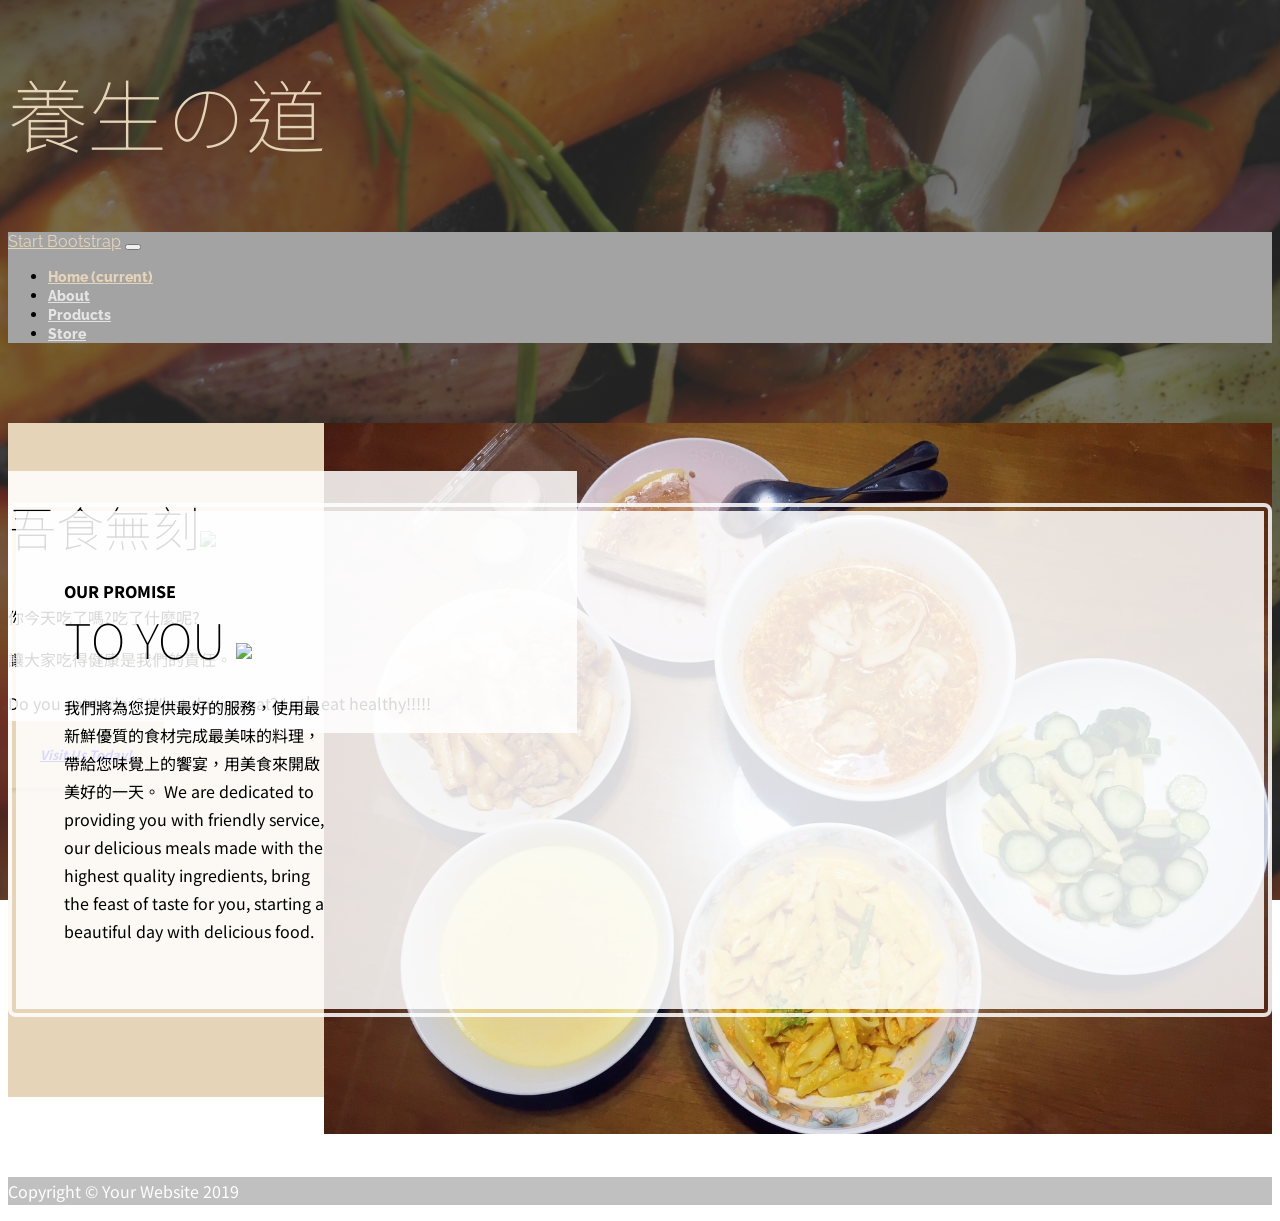
==== index.html @ b388756f "Update index.html" ====
<!DOCTYPE html>
<html lang="zh-Hant-TW">

<head>
<link href="https://unpkg.com/aos@2.3.1/dist/aos.css" rel="stylesheet">
  <meta charset="utf-8">
  <meta name="viewport" content="width=device-width, initial-scale=1, shrink-to-fit=no">
  <meta name="description" content="飲食">
  <meta name="author" content="吳依庭">

  <title>飲食行不行</title>

  <!-- Bootstrap core CSS -->
  <link href="vendor/bootstrap/css/bootstrap.min.css" rel="stylesheet">

  <!-- Custom fonts for this template -->
  <link href="https://fonts.googleapis.com/css?family=Raleway:100,100i,200,200i,300,300i,400,400i,500,500i,600,600i,700,700i,800,800i,900,900i" rel="stylesheet">
  <link href="https://fonts.googleapis.com/css?family=Lora:400,400i,700,700i" rel="stylesheet">

  <!-- Custom styles for this template -->
  <link href="css/business-casual.min.css" rel="stylesheet">
  
  <!-- google正體中文字型 -->
  <link href="https://fonts.googleapis.com/css?family=Noto+Sans+TC" rel="stylesheet">
  
  <!-- Custom styles for this template -->
  <link href="css/resume.min.css" rel="stylesheet">

  <!-- 連接新的css檔案 -->
  <link href="css/myresume.css" rel="stylesheet">

</head>

<body>

  <h1 class="site-heading text-center text-white d-none d-lg-block">
    <span class="site-heading-upper text-primary mb-3"></span>
    <span class="site-heading-lower text-primary mb-3">養生の道</span>
  </h1>

  <!-- Navigation -->
  <nav class="navbar navbar-expand-lg navbar-dark py-lg-4" id="mainNav">
    <div class="container">
      <a class="navbar-brand text-uppercase text-expanded font-weight-bold d-lg-none" href="#">Start Bootstrap</a>
      <button class="navbar-toggler" type="button" data-toggle="collapse" data-target="#navbarResponsive" aria-controls="navbarResponsive" aria-expanded="false" aria-label="Toggle navigation">
        <span class="navbar-toggler-icon"></span>
      </button>
      <div class="collapse navbar-collapse" id="navbarResponsive">
        <ul class="navbar-nav mx-auto">
          <li class="nav-item active px-lg-4">
            <a class="nav-link text-uppercase text-expanded" href="index.html">Home
              <span class="sr-only">(current)</span>
            </a>
          </li>
          <li class="nav-item px-lg-4">
            <a class="nav-link text-uppercase text-expanded" href="about.html">About</a>
          </li>
          <li class="nav-item px-lg-4">
            <a class="nav-link text-uppercase text-expanded" href="products.html">Products</a>
          </li>
          <li class="nav-item px-lg-4">
            <a class="nav-link text-uppercase text-expanded" href="store.html">Store</a>
          </li>
        </ul>
      </div>
    </div>
  </nav>

  <section class="page-section clearfix">
    <div class="container">
      <div class="intro" data-aos="zoom-in">
        <img class="intro-img img-fluid mb-3 mb-lg-0 rounded" src="img/封面食物.jpg" alt="">
        <div class="intro-text center-0 text-left bg-faded p-5 rounded" data-aos="fade-up" data-aos-delay="300">
          <h2 class="section-heading mb-4">
            <span class="section-heading-upper"></span>
            <span class="section-heading-lower">吾食無刻<img src="https://img.icons8.com/dotty/80/000000/tableware.png"></span>
          </h2>
          <br>你今天吃了嗎?吃了什麼呢?</br>
        <p class="mb-3">讓大家吃得健康是我們的責任。
          </p>
          
          <p>Do you eat today? What do you eat? Let's eat healthy!!!!!</p>
          
          <div class="intro-button mx-auto text-center">
            
            <a href="https://www.instagram.com/drinkandeat_/?hl=zh-tw">
              <i class="btn btn-primary btn-xl" href="#">Visit Us Today!</i>
            </a>
          </div>
        </div>
      </div>
    </div>
  </section>

  <section class="page-section cta">
    <div class="container" data-aos="fade">
      <div class="row">
        <div class="col-xl-9 mx-auto">
          <div class="cta-inner text-left rounded">
            <h2 class="section-heading mb-4">
              <span class="section-heading-upper">Our Promise</span>
              <span class="section-heading-lower">To You <img src="https://img.icons8.com/wired/64/000000/ok-hand.png"></span>
            </h2>
            <p class="mb-0">我們將為您提供最好的服務，使用最新鮮優質的食材完成最美味的料理，帶給您味覺上的饗宴，用美食來開啟美好的一天。
               We are dedicated to providing you with friendly service, our delicious meals made with the highest quality ingredients, bring the feast of taste for you, starting a beautiful day with delicious food.</p>
          </div>
        </div>
      </div>
    </div>
  </section>

  <footer class="footer text-faded text-center py-5">
    <div class="container">
      <p class="m-0 small">Copyright &copy; Your Website 2019</p>
    </div>
  </footer>

  <!-- Bootstrap core JavaScript -->
  <script src="vendor/jquery/jquery.min.js"></script>
  <script src="vendor/bootstrap/js/bootstrap.bundle.min.js"></script>
<script src="https://unpkg.com/aos@2.3.1/dist/aos.js"></script>
  <script>
  AOS.init();
</script>
</body>

</html>
---- css/business-casual.min.css ----
/*!
 * Start Bootstrap - Business Casual v5.0.6 (https://startbootstrap.com/template-overviews/business-casual)
 * Copyright 2013-2019 Start Bootstrap
 * Licensed under MIT (https://github.com/BlackrockDigital/startbootstrap-business-casual/blob/master/LICENSE)
 */body{font-family:Lora;background:-webkit-gradient(linear,left top,left bottom,from(rgba(52, 52, 52,0.65))),url(../img/底圖1.jpg);background:linear-gradient(255,255,0,0.3)),url(../img/bg.jpg);background-attachment:fixed;background-position:center;background-size:cover}h1,h2,h3,h4,h5,h6{font-family:Raleway}p{line-height:1.75}.text-faded{color:#ffffff}.site-heading{margin-top:5rem;margin-bottom:5rem;text-transform:uppercase;line-height:1;font-family:Raleway}.site-heading .site-heading-upper{display:block;font-size:2rem;font-weight:800}.site-heading .site-heading-lower{font-size:5rem;font-weight:100;line-height:4rem}.page-section{margin-top:5rem;margin-bottom:5rem}.section-heading{text-transform:uppercase}.section-heading .section-heading-upper{display:block;font-size:1rem;font-weight:800}.section-heading .section-heading-lower{display:block;font-size:3rem;font-weight:100}.bg-faded{background-color:rgba(255,255,255,.85)}#mainNav{background-color:rgba(52, 52, 52,0.65);font-family:Raleway}#mainNav .navbar-brand{color:#e6d4b8}#mainNav .navbar-nav .nav-item .nav-link{color:rgba(255,255,255,.7);font-weight:800}#mainNav .navbar-nav .nav-item.active .nav-link{color:#e6d4b8}@media (min-width:992px){#mainNav .navbar-nav .nav-item .nav-link{font-size:.9rem}#mainNav .navbar-nav .nav-item .nav-link:hover{color:rgba(255,255,255,.4)}#mainNav .navbar-nav .nav-item.active .nav-link:hover{color:#e6d4b8}}.btn-xl{font-weight:700;font-size:.8rem;padding-top:1.5rem;padding-bottom:1.5rem;padding-left:2rem;padding-right:2rem}.intro{position:relative}@media (min-width:992px){.intro .intro-img{width:75%;float:right}.intro .intro-text{left:0;width:60%;margin-top:3rem;position:absolute}.intro .intro-text .intro-button{width:100%;left:0;position:absolute;bottom:-2rem}}@media (min-width:1200px){.intro .intro-text{width:45%}}.cta{padding-top:5rem;padding-bottom:5rem;background-color:rgba(230,167,86,.9)}.cta .cta-inner{position:relative;padding:3rem;margin:.5rem;background-color:rgba(255,255,255,.85)}.cta .cta-inner:before{border-radius:.5rem;content:'';position:absolute;top:-.5rem;bottom:-.5rem;left:-.5rem;right:-.5rem;border:.25rem solid rgba(255,255,255,.85)}@media (min-width:992px){.about-heading .about-heading-img{position:relative;z-index:0}.about-heading .about-heading-content{margin-top:-5rem;position:relative;z-index:1}}@media (min-width:992px){.product-item .product-item-title{position:relative;z-index:1;margin-bottom:-3rem}.product-item .product-item-img{position:relative;z-index:0;max-width:60vw}.product-item .product-item-description{position:relative;z-index:1;margin-top:-3rem;max-width:50vw}}.list-hours{font-size:.9rem}.list-hours .list-hours-item{border-bottom:1px solid rgba(230,167,86,.5);padding-bottom:.25rem;margin-bottom:1rem;font-style:italic}.list-hours .list-hours-item.today{font-weight:700;color:#e6d4b8}@media (min-width:992px){.list-hours{width:50%;font-size:1.1rem}}.address strong{font-size:1.2rem}.footer{background-color:rgba(192,192,192,1)}.text-primary{color:#e6d4b8!important}.bg-primary{background-color:#e6d4b8!important}.btn{-webkit-box-shadow:0 3px 3px 0 rgba(33,37,41,.1);box-shadow:0 3px 3px 0 rgba(33,37,41,.1)}.btn-primary{background-color:#e6d4b8;border-color:#e6d4b8}.btn-primary:active,.btn-primary:focus,.btn-primary:hover{background-color:#df902a;border-color:#df902a}.font-weight-light{font-weight:100!important}


.list-hours .list-hours-item.today {
    font-weight: 700;
    color: #e6d4b8;
}
---- css/myresume.css ----
body{
font-family: 'Noto Sans TC', sans-serif;
}
h1,h2,h3,h4,h5,h6 {
  font-family: 'Noto Sans TC', sans-serif; 
  text-transform: none;
}
.subheading {
  font-family: 'Noto Sans TC', sans-serif;
  font-size: 1.2rem;
  text-transform:none;
  letter-spacing:-0.05rem;
}
h1 .text-primary {
        font-family: 'Noto Sans TC', sans-serif;
	font-size: 3rem;
	letter-spacing: -0.05rem;
	line-height: 3rem;
}

.graph_set {
	margin-top:3rem;
}

.map-container-6{
overflow:hidden;
padding-bottom:56.25%;
position:relative;
height:0;
background-color: #e6d4b8 !important;
}
.map-container-6 iframe{
left:0;
top:0;
height:100%;
width:100%;
position:absolute;
}

.text-primary {
  color: #e6d4b8 !important;
}

.bg-primary {
  background-color: #e6d4b8 !important;
}

.btn-primary {
  background-color: #e6d4b8 !important;
  border-color: #e6d4b8 !important;
}

.btn-primary:hover, .btn-primary:focus, .btn-primary:active {
  background-color: #df902a !important;
  border-color: #df902a !important;
}

.cta {
  padding-top: 5rem;
  padding-bottom: 5rem;
  background-color: #e6d4b8 !important;
}

#mainNav {
  background-color: #a3a3a3; !important
  font-family: 'Raleway';
}

.social-icons a {
  display: inline-block;
  height: 3.5rem;
  width: 3.5rem;
  background-color: #f5f5f5;
  color: #fff !important;
  border-radius: 100%;
  text-align: center;
  font-size: 1.5rem;
  line-height: 3.5rem;
  margin-right: 1rem;
}

.social-icons a:last-child {
  margin-right: 0;
}

.social-icons a:hover {
  background-color: #df902a;
}

.dev-icons {
  font-size: 3rem;
}

.dev-icons .list-inline-item i:hover {
  color: #BD5D38;
}
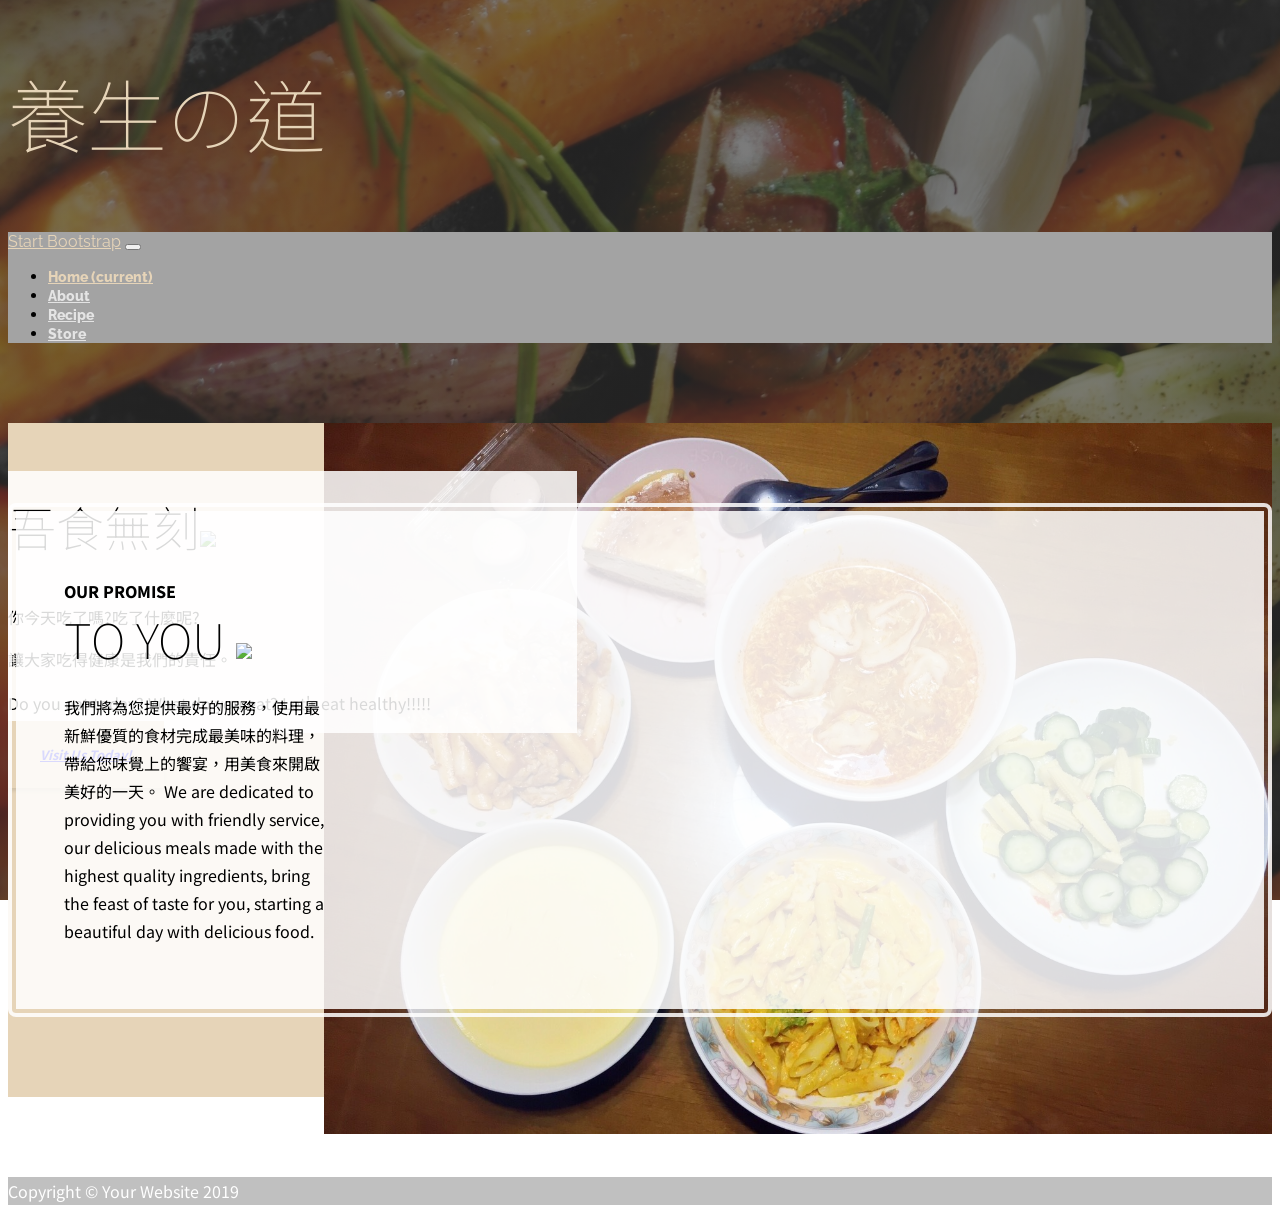
==== commit 8c65ce39: "Update index.html" ====
--- a/index.html
+++ b/index.html
@@ -56,7 +56,7 @@
             <a class="nav-link text-uppercase text-expanded" href="about.html">About</a>
           </li>
           <li class="nav-item px-lg-4">
-            <a class="nav-link text-uppercase text-expanded" href="products.html">Products</a>
+            <a class="nav-link text-uppercase text-expanded" href="products.html">Recipe</a>
           </li>
           <li class="nav-item px-lg-4">
             <a class="nav-link text-uppercase text-expanded" href="store.html">Store</a>
@@ -69,7 +69,7 @@
   <section class="page-section clearfix">
     <div class="container">
       <div class="intro" data-aos="zoom-in">
-        <img class="intro-img img-fluid mb-3 mb-lg-0 rounded" src="img/封面食物.jpg" alt="">
+        <img class="intro-img img-fluid mb-3 mb-lg-0 rounded" src="img/封面食物.jpg" alt="封面食物">
         <div class="intro-text center-0 text-left bg-faded p-5 rounded" data-aos="fade-up" data-aos-delay="300">
           <h2 class="section-heading mb-4">
             <span class="section-heading-upper"></span>
@@ -83,7 +83,7 @@
           
           <div class="intro-button mx-auto text-center">
             
-            <a href="https://www.instagram.com/drinkandeat_/?hl=zh-tw">
+            <a href="https://www.instagram.com/?hl=zh-tw">
               <i class="btn btn-primary btn-xl" href="#">Visit Us Today!</i>
             </a>
           </div>
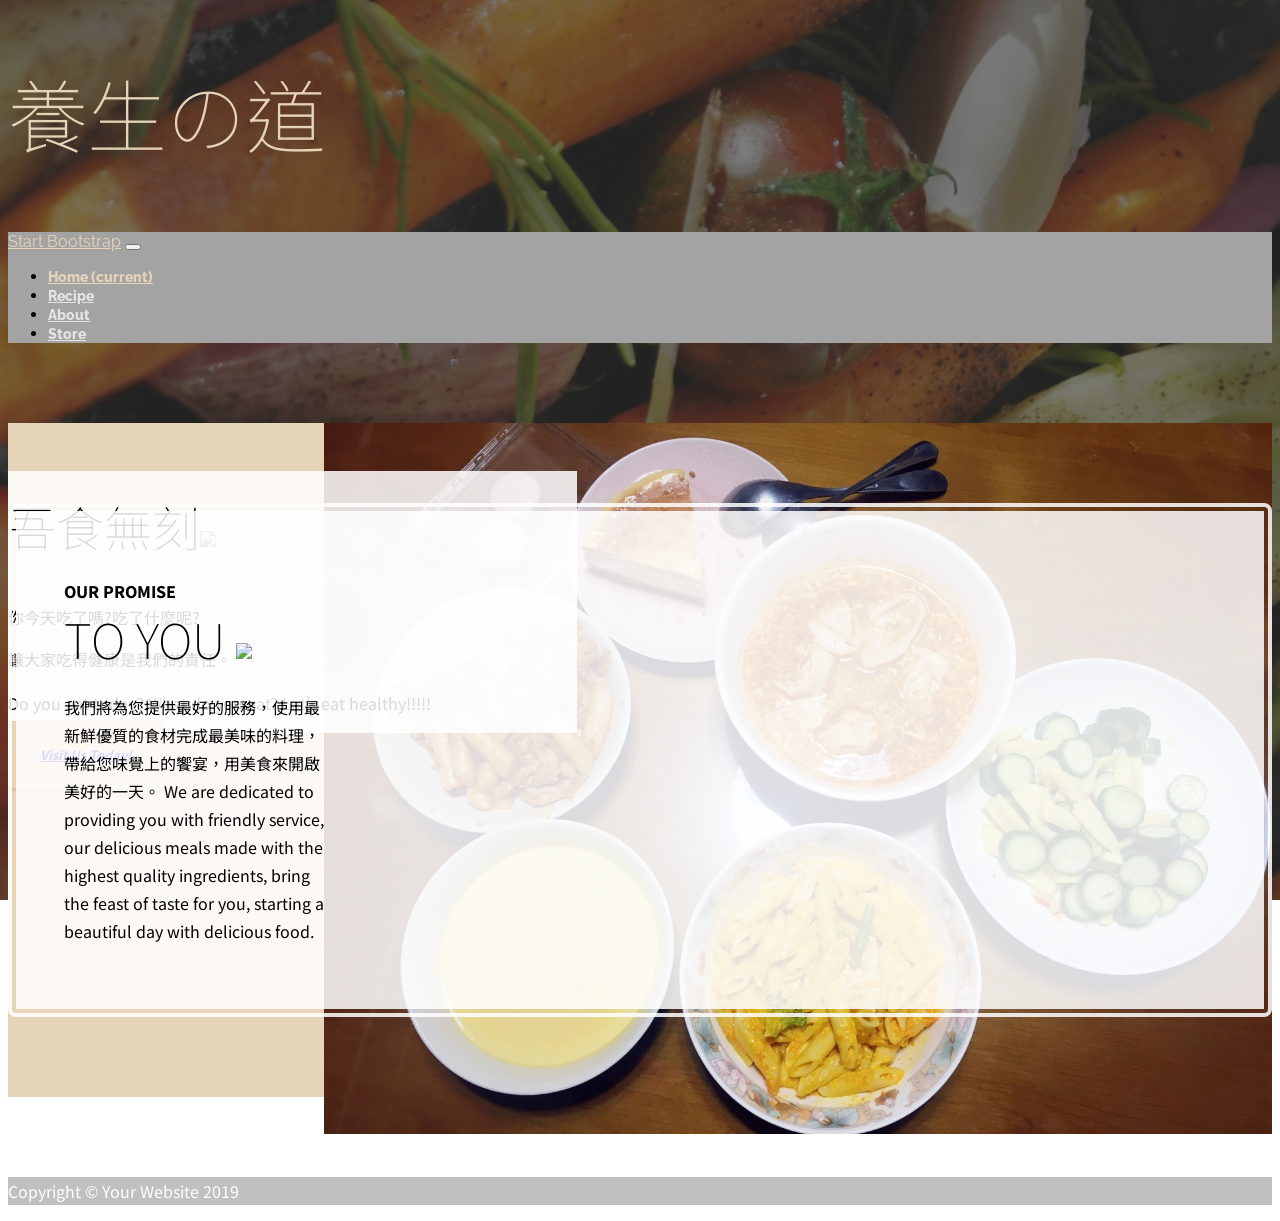
==== commit 343ae539: "Update index.html" ====
--- a/index.html
+++ b/index.html
@@ -8,7 +8,7 @@
   <meta name="description" content="飲食">
   <meta name="author" content="吳依庭">
 
-  <title>飲食行不行</title>
+  <title>養生の道</title>
 
   <!-- Bootstrap core CSS -->
   <link href="vendor/bootstrap/css/bootstrap.min.css" rel="stylesheet">
@@ -53,10 +53,10 @@
             </a>
           </li>
           <li class="nav-item px-lg-4">
-            <a class="nav-link text-uppercase text-expanded" href="about.html">About</a>
+            <a class="nav-link text-uppercase text-expanded" href="products.html">Recipe</a>
           </li>
           <li class="nav-item px-lg-4">
-            <a class="nav-link text-uppercase text-expanded" href="products.html">Recipe</a>
+            <a class="nav-link text-uppercase text-expanded" href="about.html">About</a>
           </li>
           <li class="nav-item px-lg-4">
             <a class="nav-link text-uppercase text-expanded" href="store.html">Store</a>
--- a/css/business-casual.min.css
+++ b/css/business-casual.min.css
@@ -2,10 +2,6 @@
  * Start Bootstrap - Business Casual v5.0.6 (https://startbootstrap.com/template-overviews/business-casual)
  * Copyright 2013-2019 Start Bootstrap
  * Licensed under MIT (https://github.com/BlackrockDigital/startbootstrap-business-casual/blob/master/LICENSE)
- */body{font-family:Lora;background:-webkit-gradient(linear,left top,left bottom,from(rgba(52, 52, 52,0.65))),url(../img/底圖1.jpg);background:linear-gradient(255,255,0,0.3)),url(../img/bg.jpg);background-attachment:fixed;background-position:center;background-size:cover}h1,h2,h3,h4,h5,h6{font-family:Raleway}p{line-height:1.75}.text-faded{color:#ffffff}.site-heading{margin-top:5rem;margin-bottom:5rem;text-transform:uppercase;line-height:1;font-family:Raleway}.site-heading .site-heading-upper{display:block;font-size:2rem;font-weight:800}.site-heading .site-heading-lower{font-size:5rem;font-weight:100;line-height:4rem}.page-section{margin-top:5rem;margin-bottom:5rem}.section-heading{text-transform:uppercase}.section-heading .section-heading-upper{display:block;font-size:1rem;font-weight:800}.section-heading .section-heading-lower{display:block;font-size:3rem;font-weight:100}.bg-faded{background-color:rgba(255,255,255,.85)}#mainNav{background-color:rgba(52, 52, 52,0.65);font-family:Raleway}#mainNav .navbar-brand{color:#e6d4b8}#mainNav .navbar-nav .nav-item .nav-link{color:rgba(255,255,255,.7);font-weight:800}#mainNav .navbar-nav .nav-item.active .nav-link{color:#e6d4b8}@media (min-width:992px){#mainNav .navbar-nav .nav-item .nav-link{font-size:.9rem}#mainNav .navbar-nav .nav-item .nav-link:hover{color:rgba(255,255,255,.4)}#mainNav .navbar-nav .nav-item.active .nav-link:hover{color:#e6d4b8}}.btn-xl{font-weight:700;font-size:.8rem;padding-top:1.5rem;padding-bottom:1.5rem;padding-left:2rem;padding-right:2rem}.intro{position:relative}@media (min-width:992px){.intro .intro-img{width:75%;float:right}.intro .intro-text{left:0;width:60%;margin-top:3rem;position:absolute}.intro .intro-text .intro-button{width:100%;left:0;position:absolute;bottom:-2rem}}@media (min-width:1200px){.intro .intro-text{width:45%}}.cta{padding-top:5rem;padding-bottom:5rem;background-color:rgba(230,167,86,.9)}.cta .cta-inner{position:relative;padding:3rem;margin:.5rem;background-color:rgba(255,255,255,.85)}.cta .cta-inner:before{border-radius:.5rem;content:'';position:absolute;top:-.5rem;bottom:-.5rem;left:-.5rem;right:-.5rem;border:.25rem solid rgba(255,255,255,.85)}@media (min-width:992px){.about-heading .about-heading-img{position:relative;z-index:0}.about-heading .about-heading-content{margin-top:-5rem;position:relative;z-index:1}}@media (min-width:992px){.product-item .product-item-title{position:relative;z-index:1;margin-bottom:-3rem}.product-item .product-item-img{position:relative;z-index:0;max-width:60vw}.product-item .product-item-description{position:relative;z-index:1;margin-top:-3rem;max-width:50vw}}.list-hours{font-size:.9rem}.list-hours .list-hours-item{border-bottom:1px solid rgba(230,167,86,.5);padding-bottom:.25rem;margin-bottom:1rem;font-style:italic}.list-hours .list-hours-item.today{font-weight:700;color:#e6d4b8}@media (min-width:992px){.list-hours{width:50%;font-size:1.1rem}}.address strong{font-size:1.2rem}.footer{background-color:rgba(192,192,192,1)}.text-primary{color:#e6d4b8!important}.bg-primary{background-color:#e6d4b8!important}.btn{-webkit-box-shadow:0 3px 3px 0 rgba(33,37,41,.1);box-shadow:0 3px 3px 0 rgba(33,37,41,.1)}.btn-primary{background-color:#e6d4b8;border-color:#e6d4b8}.btn-primary:active,.btn-primary:focus,.btn-primary:hover{background-color:#df902a;border-color:#df902a}.font-weight-light{font-weight:100!important}
+ */body{font-family:Lora;background:-webkit-gradient(linear,left top,left bottom,from(rgba(52, 52, 52,0.65))),url(../img/底圖1.jpg);background:linear-gradient(255,255,0,0.3)),url(../img/bg.jpg);background-attachment:fixed;background-position:center;background-size:cover}h1,h2,h3,h4,h5,h6{font-family:Raleway}p{line-height:1.75}.text-faded{color:#ffffff}.site-heading{margin-top:5rem;margin-bottom:5rem;text-transform:uppercase;line-height:1;font-family:Raleway}.site-heading .site-heading-upper{display:block;font-size:2rem;font-weight:800}.site-heading .site-heading-lower{font-size:5rem;font-weight:100;line-height:4rem}.page-section{margin-top:5rem;margin-bottom:5rem}.section-heading{text-transform:uppercase}.section-heading .section-heading-upper{display:block;font-size:1rem;font-weight:800}.section-heading .section-heading-lower{display:block;font-size:3rem;font-weight:100}.bg-faded{background-color:rgba(255,255,255,.85)}#mainNav{background-color:rgba(52, 52, 52,0.65);font-family:Raleway}#mainNav .navbar-brand{color:#e6d4b8}#mainNav .navbar-nav .nav-item .nav-link{color:rgba(255,255,255,.7);font-weight:800}#mainNav .navbar-nav .nav-item.active .nav-link{color:#e6d4b8}@media (min-width:992px){#mainNav .navbar-nav .nav-item .nav-link{font-size:.9rem}#mainNav .navbar-nav .nav-item .nav-link:hover{color:rgba(255,255,255,.4)}#mainNav .navbar-nav .nav-item.active .nav-link:hover{color:#e6d4b8}}.btn-xl{font-weight:700;font-size:.8rem;padding-top:1.5rem;padding-bottom:1.5rem;padding-left:2rem;padding-right:2rem}.intro{position:relative}@media (min-width:992px){.intro .intro-img{width:75%;float:right}.intro .intro-text{left:0;width:60%;margin-top:3rem;position:absolute}.intro .intro-text .intro-button{width:100%;left:0;position:absolute;bottom:-2rem}}@media (min-width:1200px){.intro .intro-text{width:45%}}.cta{padding-top:5rem;padding-bottom:5rem;background-color:rgba(230,167,86,.9)}.cta .cta-inner{position:relative;padding:3rem;margin:.5rem;background-color:rgba(255,255,255,.85)}.cta .cta-inner:before{border-radius:.5rem;content:'';position:absolute;top:-.5rem;bottom:-.5rem;left:-.5rem;right:-.5rem;border:.25rem solid rgba(255,255,255,.85)}@media (min-width:992px){.about-heading .about-heading-img{position:relative;z-index:0}.about-heading .about-heading-content{margin-top:-5rem;position:relative;z-index:1}}@media (min-width:992px){.product-item .product-item-title{position:relative;z-index:1;margin-bottom:-3rem}.product-item .product-item-img{position:relative;z-index:0;max-width:60vw}.product-item .product-item-description{position:relative;z-index:1;margin-top:-3rem;max-width:50vw}}.list-hours{font-size:.9rem}.list-hours .list-hours-item{border-bottom:1px solid rgba(230,167,86,.5);padding-bottom:.25rem;margin-bottom:1rem;font-style:italic}.list-hours .list-hours-item.today{font-weight:700;color:#b53823}@media (min-width:992px){.list-hours{width:50%;font-size:1.1rem}}.address strong{font-size:1.2rem}.footer{background-color:rgba(192,192,192,1)}.text-primary{color:#e6d4b8!important}.bg-primary{background-color:#e6d4b8!important}.btn{-webkit-box-shadow:0 3px 3px 0 rgba(33,37,41,.1);box-shadow:0 3px 3px 0 rgba(33,37,41,.1)}.btn-primary{background-color:#e6d4b8;border-color:#e6d4b8}.btn-primary:active,.btn-primary:focus,.btn-primary:hover{background-color:#df902a;border-color:#df902a}.font-weight-light{font-weight:100!important}
 
 
-.list-hours .list-hours-item.today {
-    font-weight: 700;
-    color: #e6d4b8;
-}
--- a/css/myresume.css
+++ b/css/myresume.css
@@ -95,3 +95,14 @@
   color: #BD5D38;
 }
 
+.navFixed {
+  z-index: 10;
+  position: fixed;
+  top: 0;
+  left: 0;
+  margin-top: 0;
+  min-width: 100%;
+  opacity: 0.94;
+}
+
+
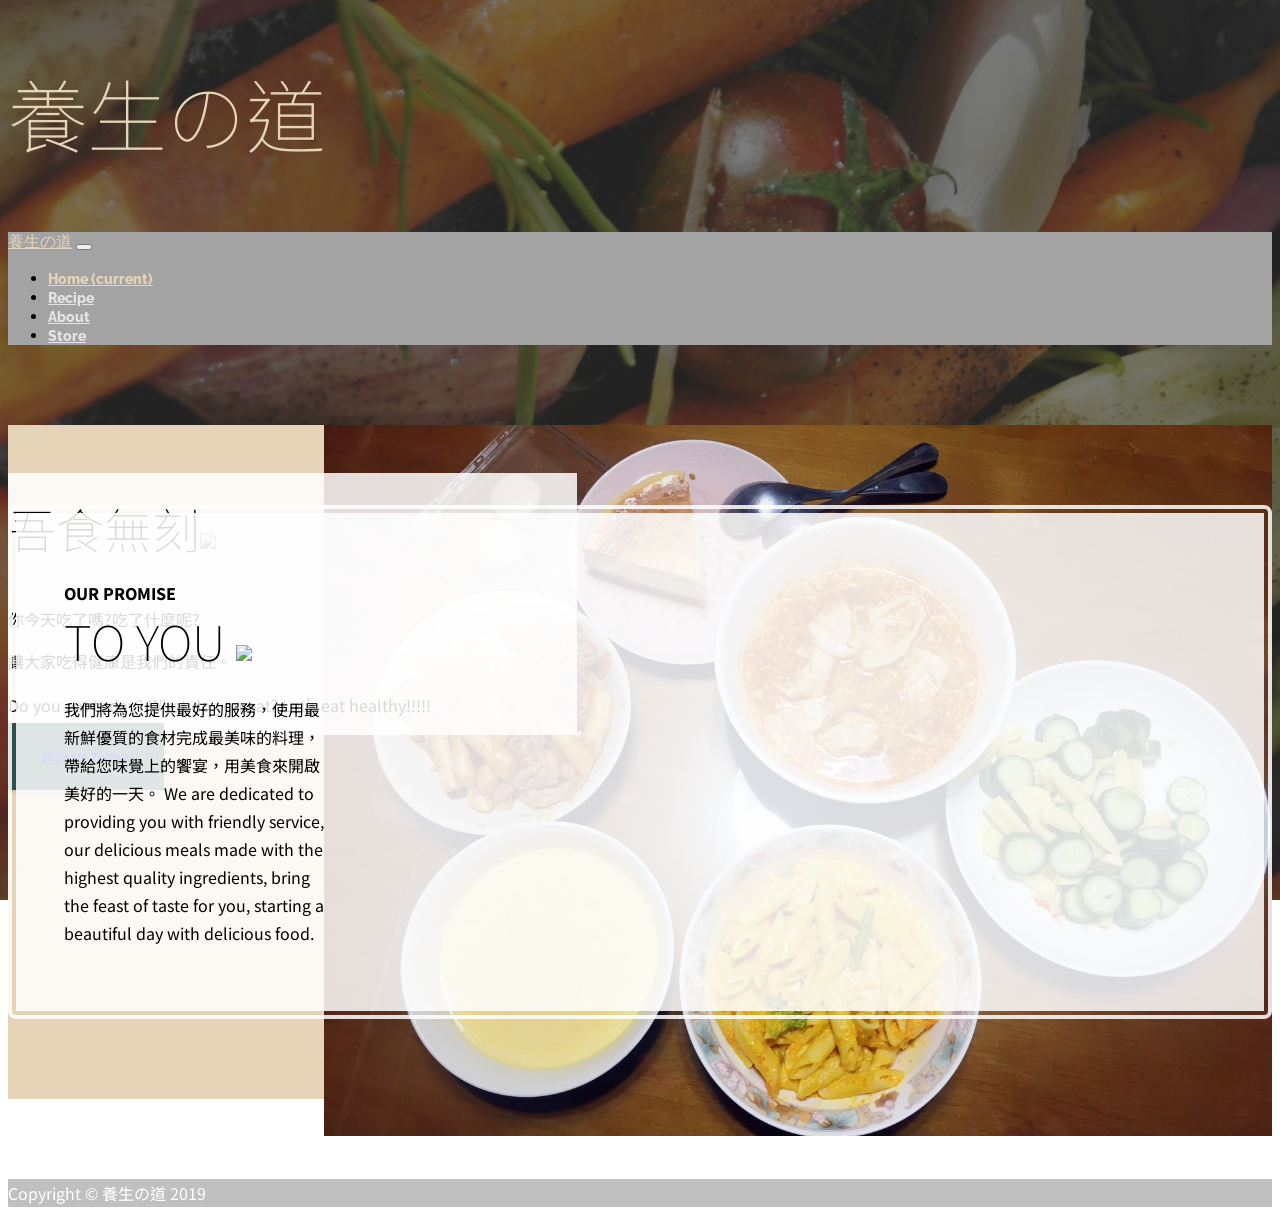
==== commit 8d989310: "Update index.html" ====
--- a/index.html
+++ b/index.html
@@ -41,7 +41,7 @@
   <!-- Navigation -->
   <nav class="navbar navbar-expand-lg navbar-dark py-lg-4" id="mainNav">
     <div class="container">
-      <a class="navbar-brand text-uppercase text-expanded font-weight-bold d-lg-none" href="#">Start Bootstrap</a>
+      <a class="navbar-brand text-uppercase text-expanded font-weight-bold d-lg-none" href="#">養生の道</a>
       <button class="navbar-toggler" type="button" data-toggle="collapse" data-target="#navbarResponsive" aria-controls="navbarResponsive" aria-expanded="false" aria-label="Toggle navigation">
         <span class="navbar-toggler-icon"></span>
       </button>
@@ -111,7 +111,7 @@
 
   <footer class="footer text-faded text-center py-5">
     <div class="container">
-      <p class="m-0 small">Copyright &copy; Your Website 2019</p>
+      <p class="m-0 small">Copyright &copy; 養生の道 2019</p>
     </div>
   </footer>
 
--- a/css/myresume.css
+++ b/css/myresume.css
@@ -46,8 +46,8 @@
 }
 
 .btn-primary {
-  background-color: #e6d4b8 !important;
-  border-color: #e6d4b8 !important;
+  background-color:#2F4F4F !important;
+  border-color: #2F4F4F !important;
 }
 
 .btn-primary:hover, .btn-primary:focus, .btn-primary:active {
@@ -105,4 +105,3 @@
   opacity: 0.94;
 }
 
-
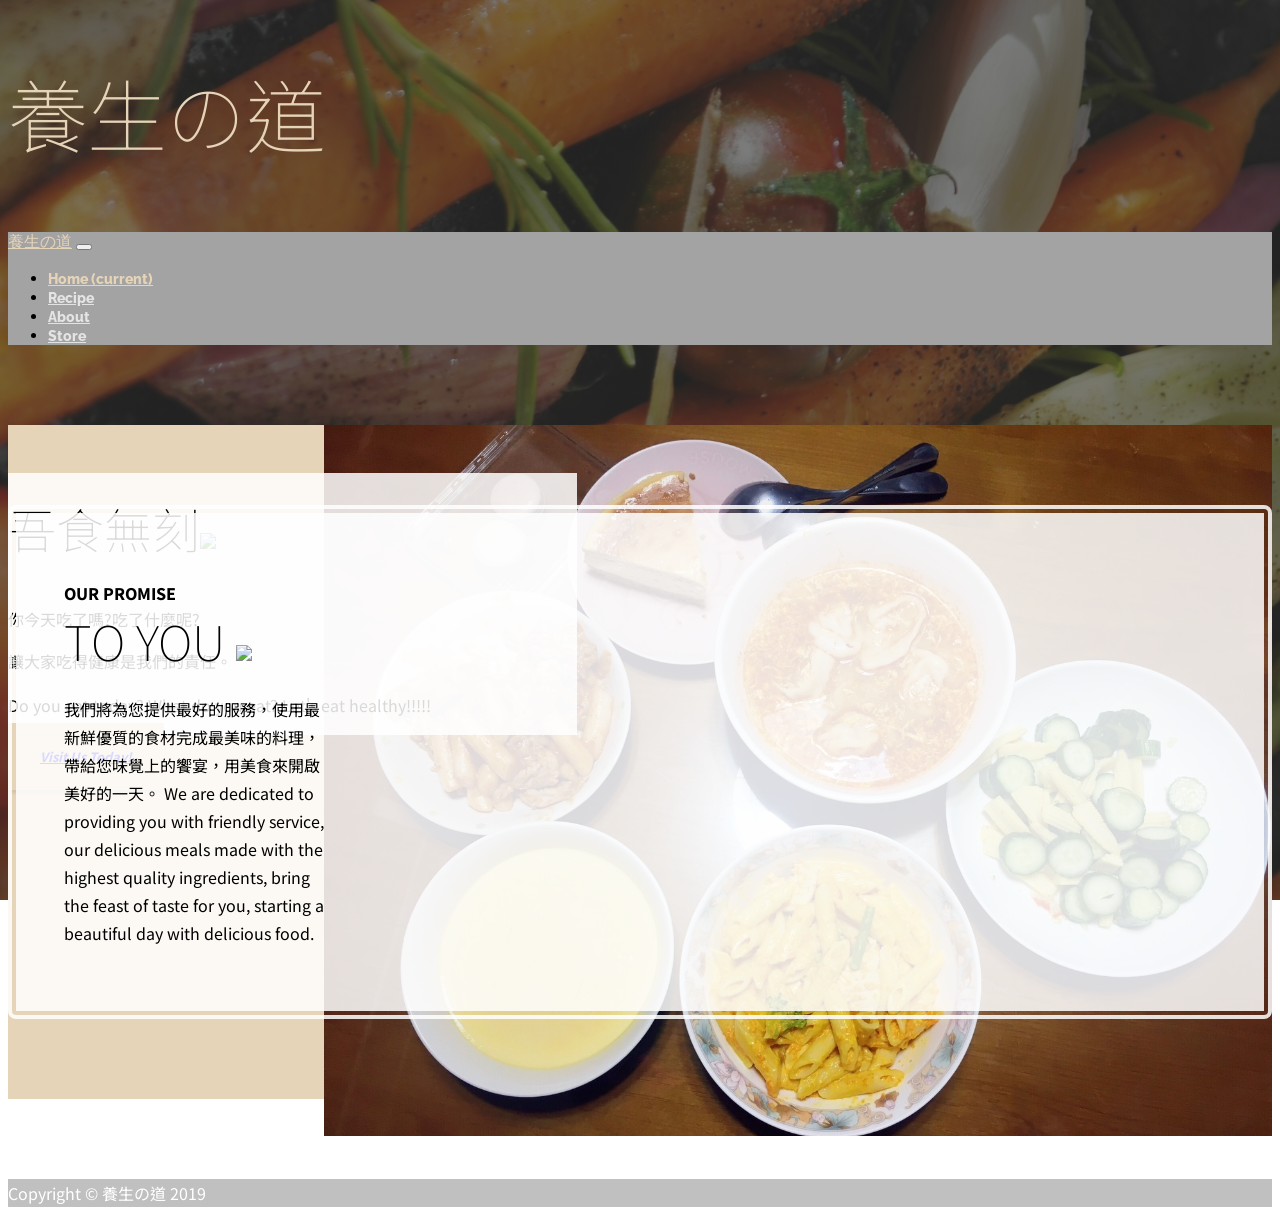
==== commit 8840f47d: "Update index.html" ====
--- a/index.html
+++ b/index.html
@@ -39,6 +39,7 @@
   </h1>
 
   <!-- Navigation -->
+  <div class="dropdowns">
   <nav class="navbar navbar-expand-lg navbar-dark py-lg-4" id="mainNav">
     <div class="container">
       <a class="navbar-brand text-uppercase text-expanded font-weight-bold d-lg-none" href="#">養生の道</a>
@@ -65,6 +66,7 @@
       </div>
     </div>
   </nav>
+    </div>
 
   <section class="page-section clearfix">
     <div class="container">
@@ -122,6 +124,21 @@
   <script>
   AOS.init();
 </script>
+  
+  
+ <script type="text/javascript">
+	$(function() {
+	  $(window).scroll(function() {
+	    if ($(this).scrollTop() > 495)  {          /* 要滑動到選單的距離 */
+	       $('.dropdowns').addClass('navFixed');   /* 幫選單加上固定效果 */
+	    } else {
+	      $('.dropdowns').removeClass('navFixed'); /* 移除選單固定效果 */
+	    }
+	  });
+	});
+	</script>  
+	
+
 </body>
 
 </html>
--- a/css/myresume.css
+++ b/css/myresume.css
@@ -43,11 +43,12 @@
 
 .bg-primary {
   background-color: #e6d4b8 !important;
+background-image: url("https://www.transparenttextures.com/patterns/60-lines.png");
 }
 
 .btn-primary {
-  background-color:#2F4F4F !important;
-  border-color: #2F4F4F !important;
+  background-color:#e6d4b8 !important;
+  border-color: #e6d4b8 !important;
 }
 
 .btn-primary:hover, .btn-primary:focus, .btn-primary:active {
